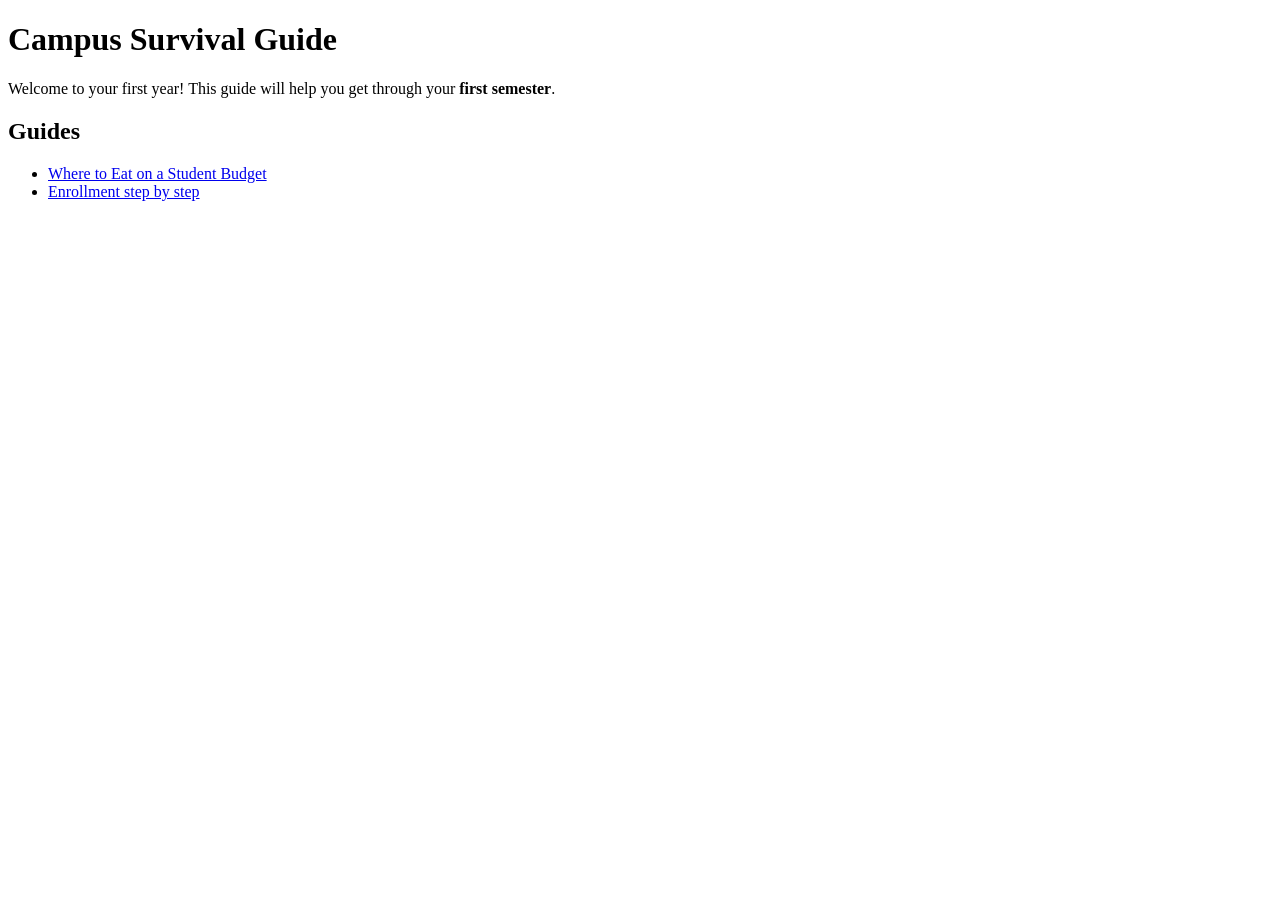
==== index.html @ bb224adc "Initial commit" ====
<!DOCTYPE html>
<html lang="en">
<head>
    <meta charset="UTF-8">
    <meta name="viewport" content="width=device-width, initial-scale=1.0">
    <title>Campus Survival Guide</title>
</head>
<body>
    <h1>Campus Survival Guide</h1>
    <p>Welcome to your first year! This guide will help you get through your <strong> first semester</strong>.</p>
        <h2>Guides</h2>
        <ul>
            <li><a href="../guides/food.html">Where to Eat on a Student Budget</a></li>
            <li><a href="../guides/enrollment.html">Enrollment step by step</a></li>
          
            
        </ul>
</body>
</html>
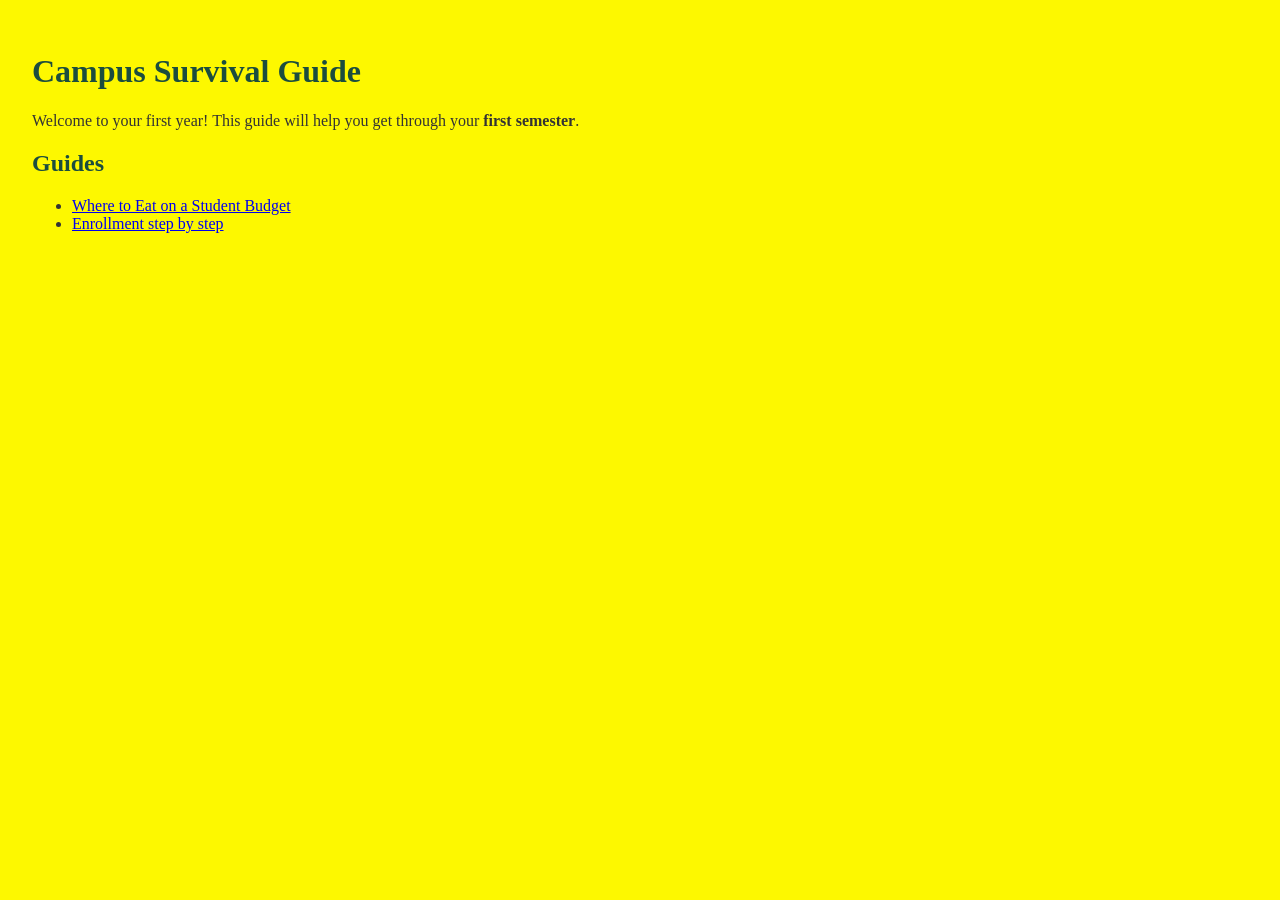
==== commit 1a0fa161: "Campus Survival Guide" ====
--- a/index.html
+++ b/index.html
@@ -3,6 +3,7 @@
 <head>
     <meta charset="UTF-8">
     <meta name="viewport" content="width=device-width, initial-scale=1.0">
+    <link rel="stylesheet" href="../styles.css">
     <title>Campus Survival Guide</title>
 </head>
 <body>
--- a/styles.css
+++ b/styles.css
@@ -0,0 +1,31 @@
+body{
+    font-family: 'times new roman',Times, serif;
+    color: #333333;
+    background-color: #FDF800;
+    padding: 24px;
+
+}
+
+
+h1, h2 {
+    color: #1B4D3E;
+}
+ 
+h3 {
+    text-align: center;
+}
+
+.intro {
+    font-size: 20px;
+}
+
+.tip {  
+    background-color: #FFF4CC;
+      padding: 16px;
+    border: 2px solid #E0A800;
+    margin: 24px 0;
+}
+
+img {
+    border: 4px solid #1B4D3E;
+}
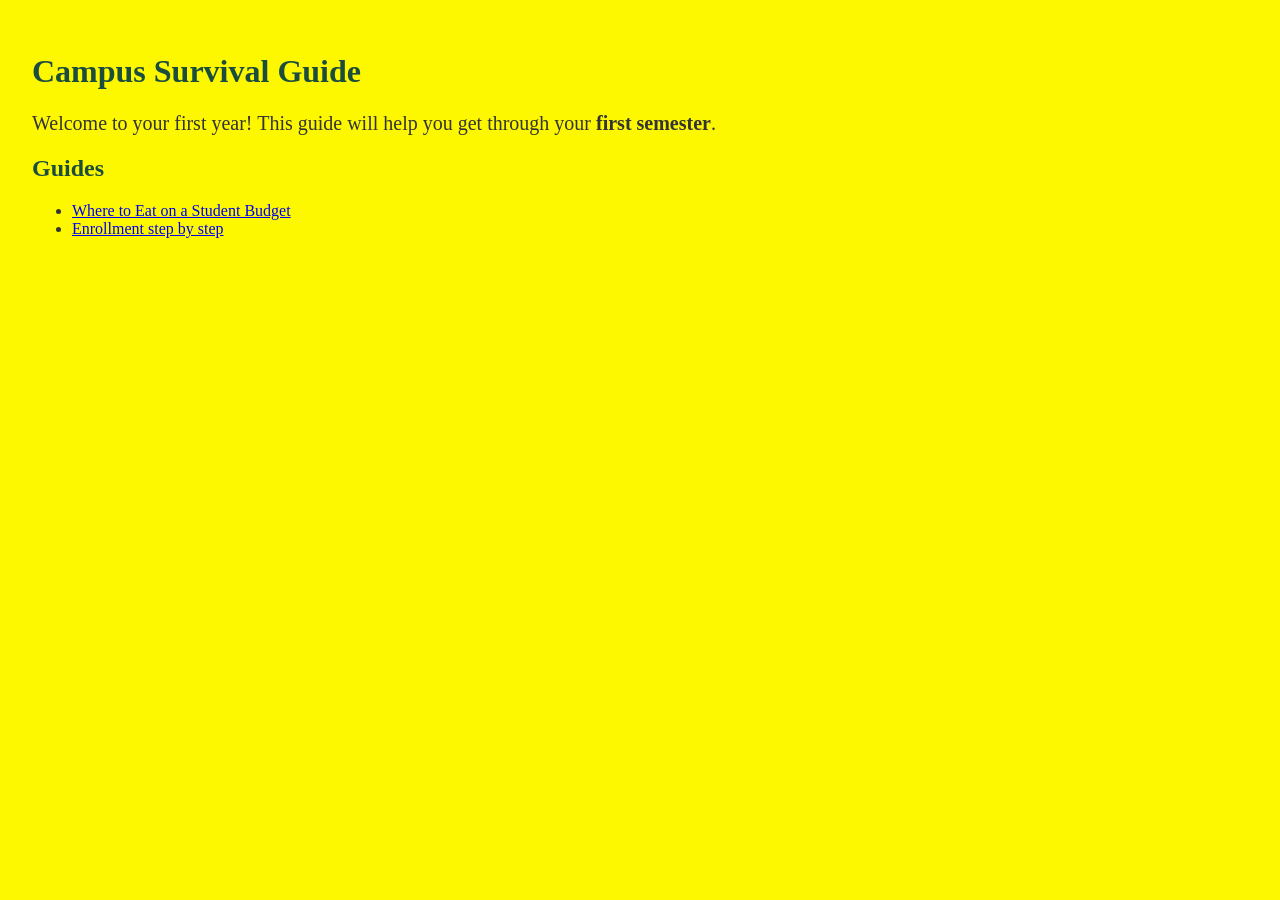
==== commit 372b12f0: "Campus Survival Guide" ====
--- a/index.html
+++ b/index.html
@@ -8,7 +8,7 @@
 </head>
 <body>
     <h1>Campus Survival Guide</h1>
-    <p>Welcome to your first year! This guide will help you get through your <strong> first semester</strong>.</p>
+    <p class="intro">Welcome to your first year! This guide will help you get through your <strong> first semester</strong>.</p>
         <h2>Guides</h2>
         <ul>
             <li><a href="../guides/food.html">Where to Eat on a Student Budget</a></li>
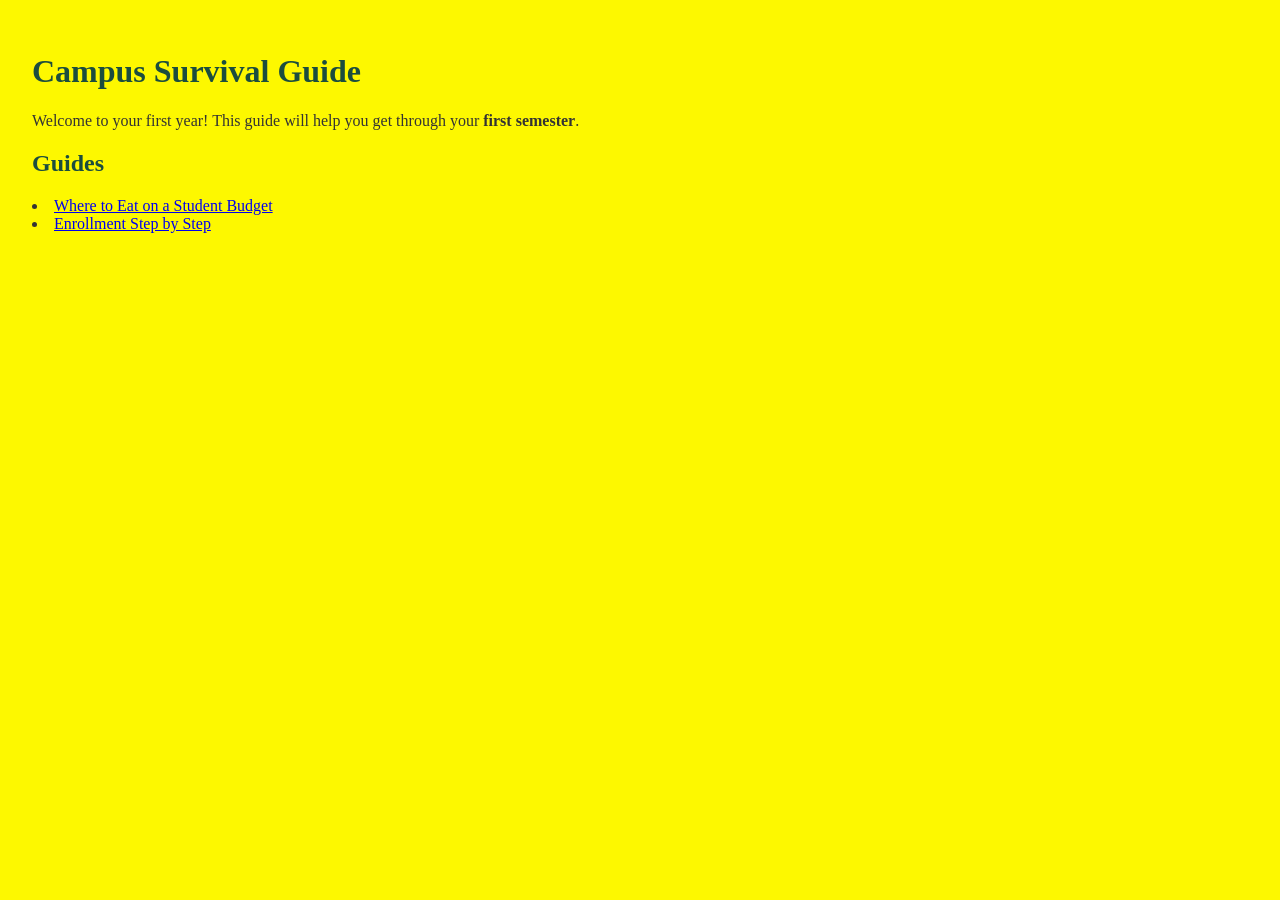
==== commit 310c54ba: "Updated html" ====
--- a/index.html
+++ b/index.html
@@ -8,13 +8,11 @@
 </head>
 <body>
     <h1>Campus Survival Guide</h1>
-    <p class="intro">Welcome to your first year! This guide will help you get through your <strong> first semester</strong>.</p>
-        <h2>Guides</h2>
-        <ul>
-            <li><a href="../guides/food.html">Where to Eat on a Student Budget</a></li>
-            <li><a href="../guides/enrollment.html">Enrollment step by step</a></li>
-          
-            
-        </ul>
+    <p>Welcome to your first year! This guide will help you get through your <strong> first semester</strong>.</p>
+    <h2>Guides</h2>
+    
+    <li><a href="guides/food.html">Where to Eat on a Student Budget</a></li>
+    <li><a href="guides/enrollment.html">Enrollment Step by Step</a></li>
+    
 </body>
-</html>+</html>
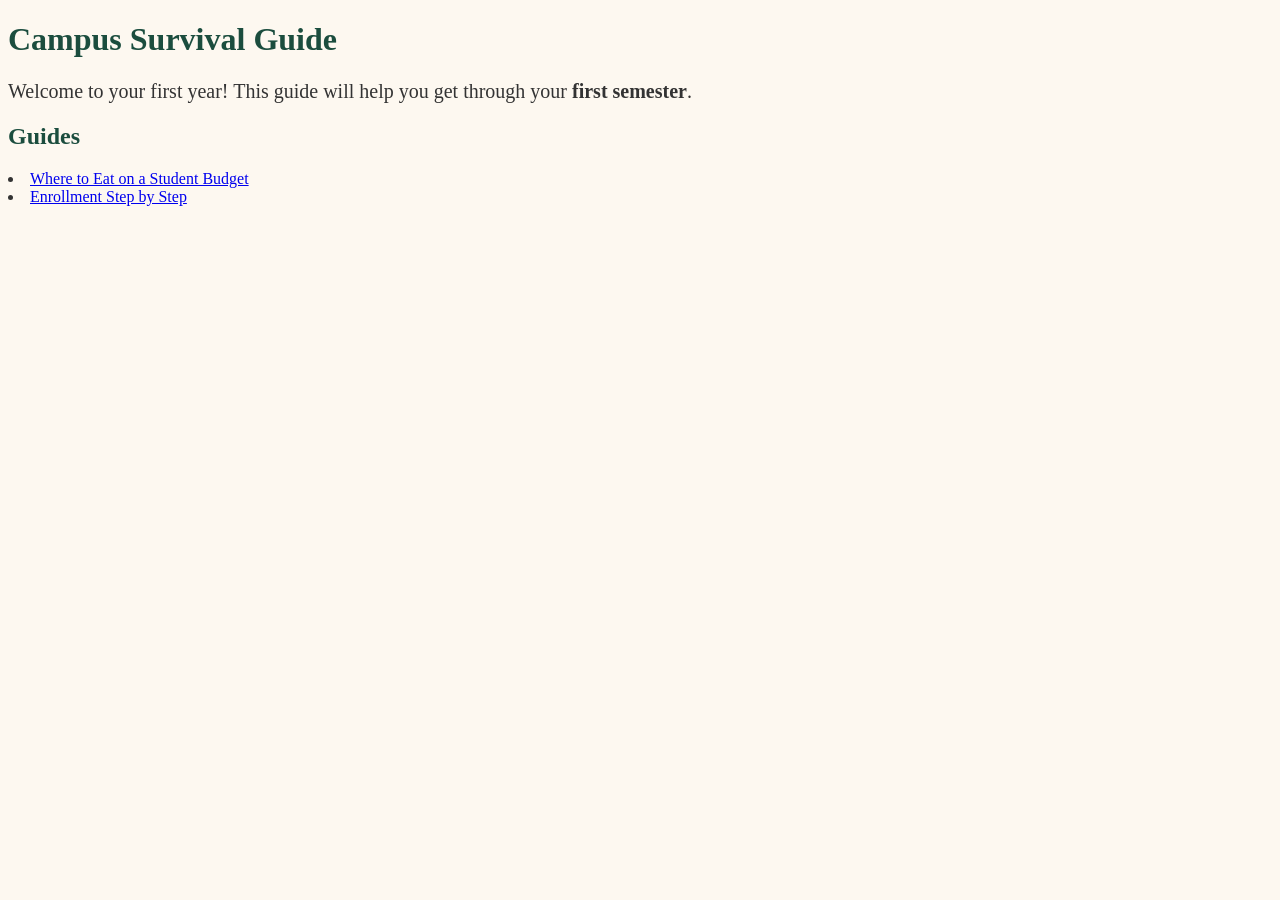
==== commit 916b7aba: "Updated Initial Commit" ====
--- a/index.html
+++ b/index.html
@@ -5,10 +5,11 @@
     <meta name="viewport" content="width=device-width, initial-scale=1.0">
     <link rel="stylesheet" href="../styles.css">
     <title>Campus Survival Guide</title>
+
 </head>
 <body>
     <h1>Campus Survival Guide</h1>
-    <p>Welcome to your first year! This guide will help you get through your <strong> first semester</strong>.</p>
+    <p class="intro">Welcome to your first year! This guide will help you get through your <strong> first semester</strong>.</p>
     <h2>Guides</h2>
     
     <li><a href="guides/food.html">Where to Eat on a Student Budget</a></li>
--- a/styles.css
+++ b/styles.css
@@ -1,8 +1,7 @@
 body{
     font-family: 'times new roman',Times, serif;
     color: #333333;
-    background-color: #FDF800;
-    padding: 24px;
+    background-color: #FDF8F0;
 
 }
 
@@ -21,11 +20,11 @@
 
 .tip {  
     background-color: #FFF4CC;
-      padding: 16px;
-    border: 2px solid #E0A800;
+    padding: 16px;
+    border: 2px solid #C24E1C;
     margin: 24px 0;
 }
 
 img {
     border: 4px solid #1B4D3E;
-}+}
